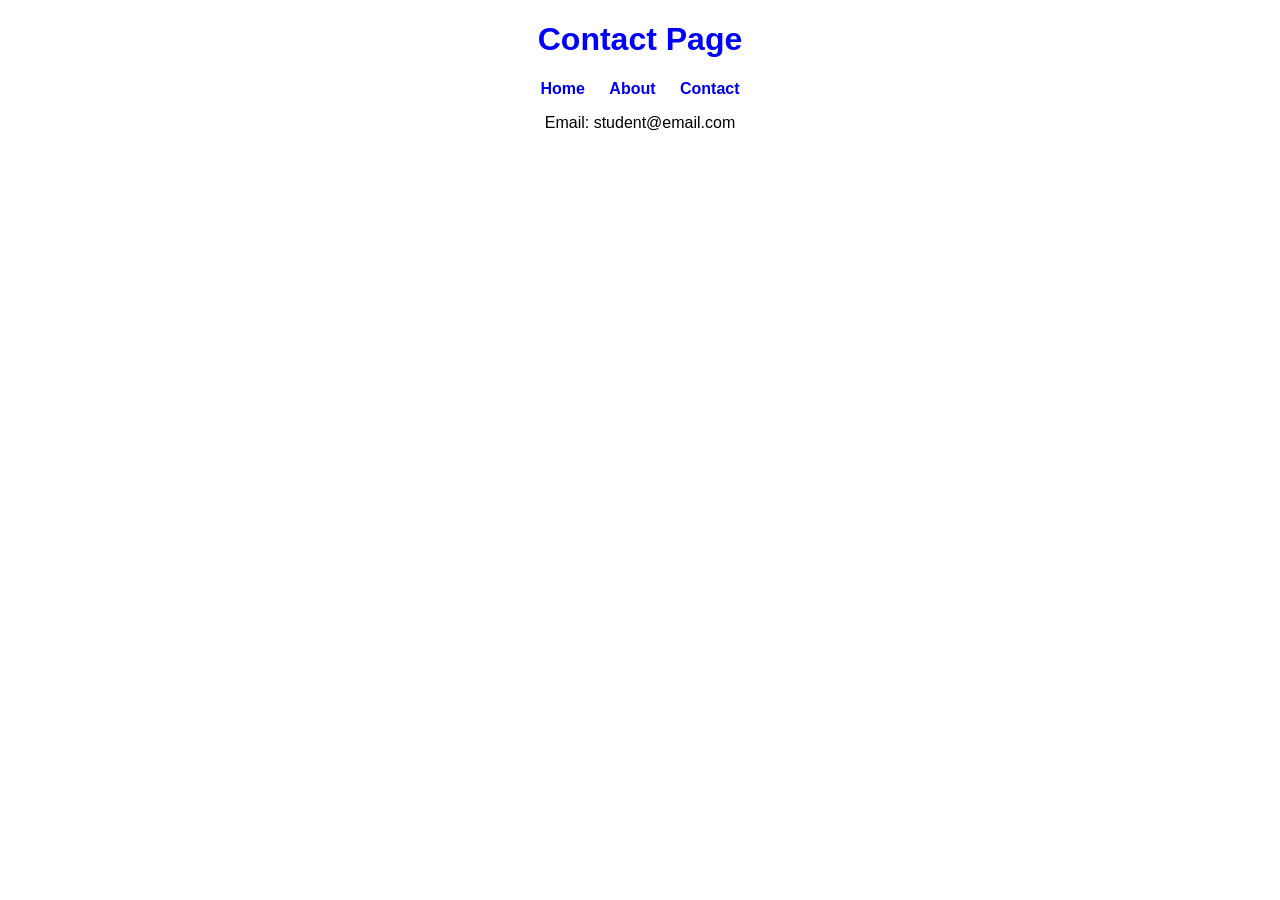
==== contact.html @ 96627577 "Add Contact page" ====
<!DOCTYPE html>
<html>
<head>
    <title>Contact</title>
    <link rel="stylesheet" href="style.css">
</head>
<body>

    <h1>Contact Page</h1>

    <nav>
        <a href="index.html">Home</a>
        <a href="about.html">About</a>
        <a href="contact.html">Contact</a>
    </nav>

    <p>Email: student@email.com</p>

</body>
</html>
---- style.css ----
body{
  font-family: Arial;
  text-align: center;
  background -color: #f2f2f2;
}
h1 {
  color: blue;
}
nav a {
  margin: 10px;
  text-decoration: none;
  font-weight: bold;
}
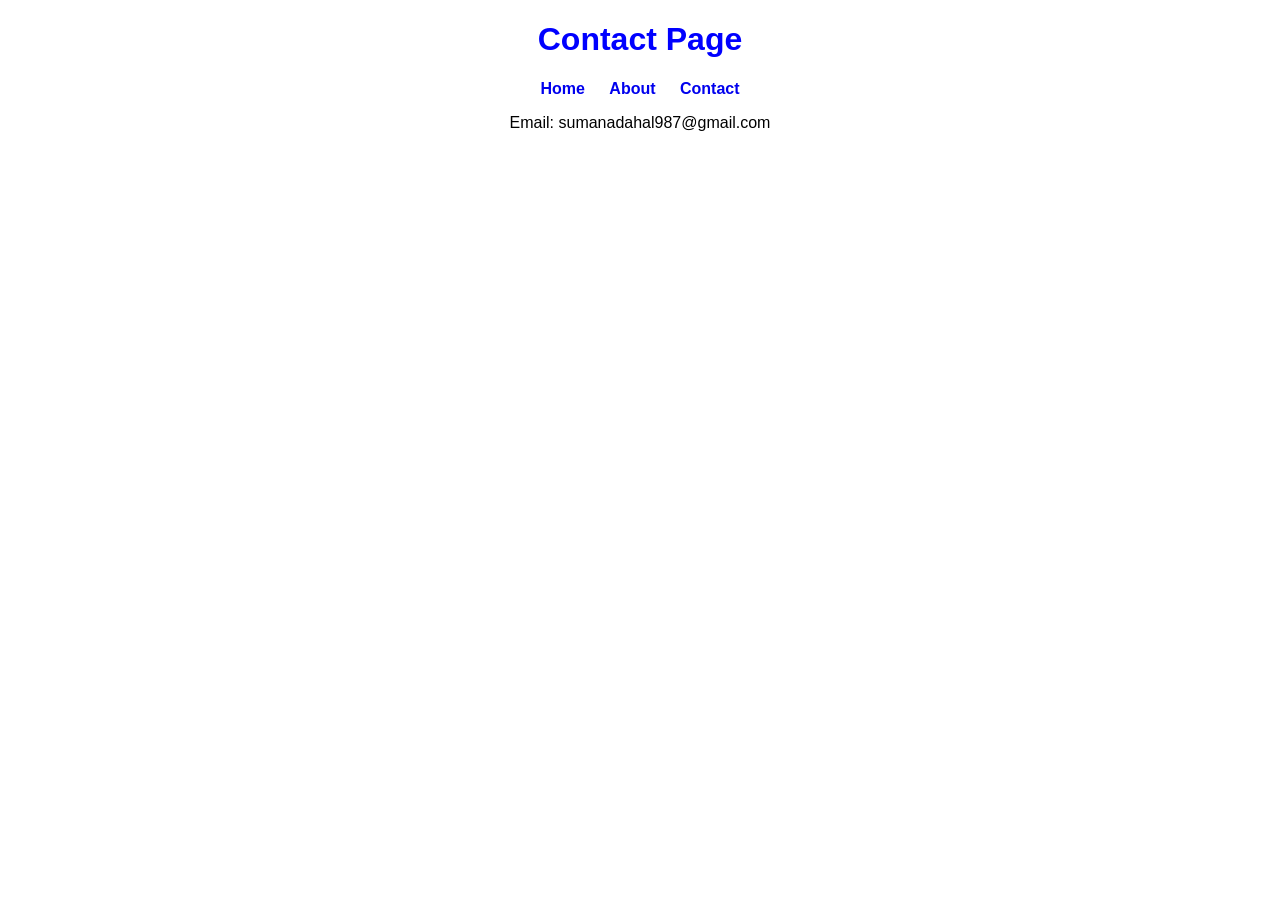
==== commit 8d46b360: "Add Contact page" ====
--- a/contact.html
+++ b/contact.html
@@ -14,7 +14,7 @@
         <a href="contact.html">Contact</a>
     </nav>
 
-    <p>Email: student@email.com</p>
+    <p>Email: sumanadahal987@gmail.com</p>
 
 </body>
 </html>
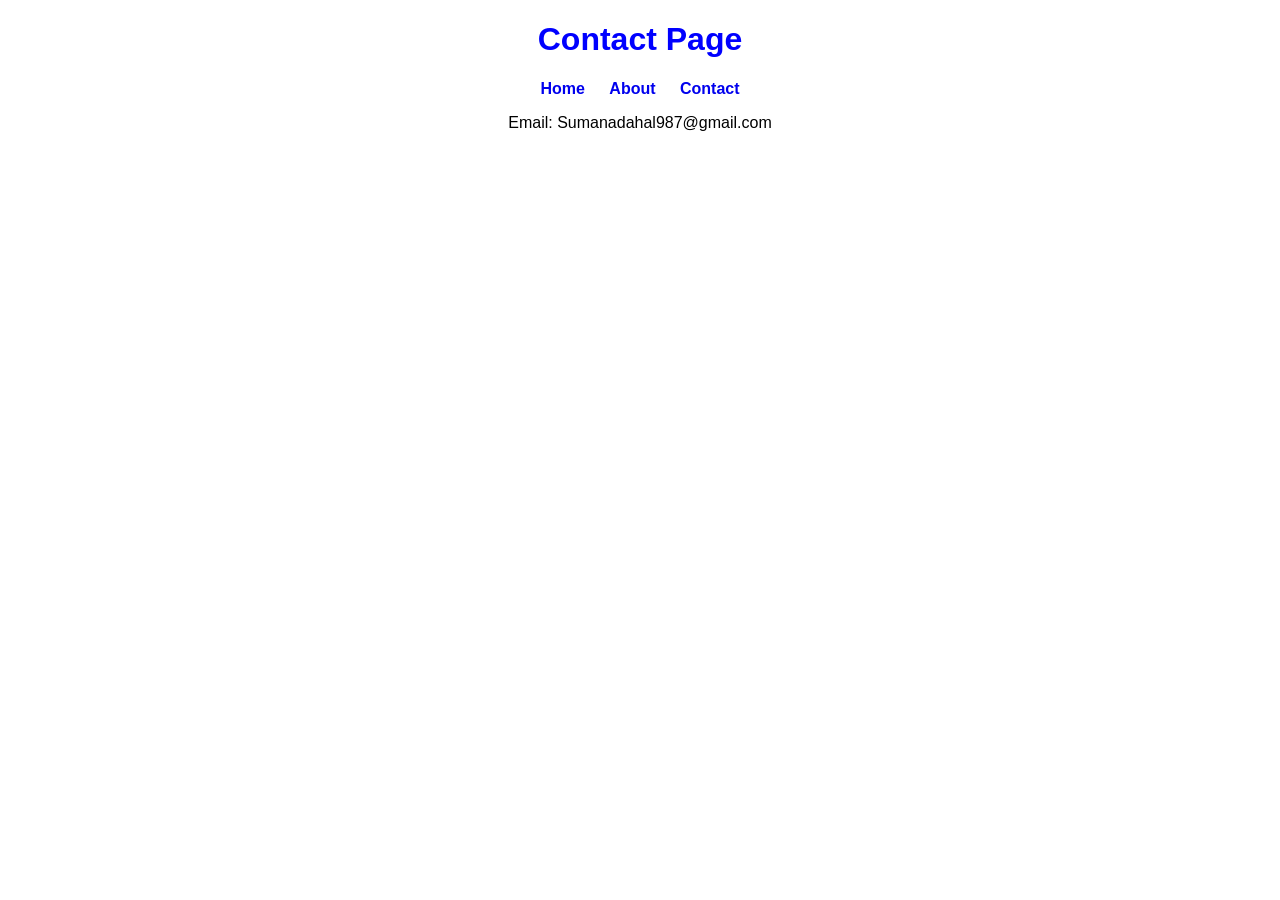
==== commit 650d17c5: "Update contact.html" ====
--- a/contact.html
+++ b/contact.html
@@ -14,7 +14,7 @@
         <a href="contact.html">Contact</a>
     </nav>
 
-    <p>Email: sumanadahal987@gmail.com</p>
+    <p>Email: Sumanadahal987@gmail.com</p>
 
 </body>
 </html>
